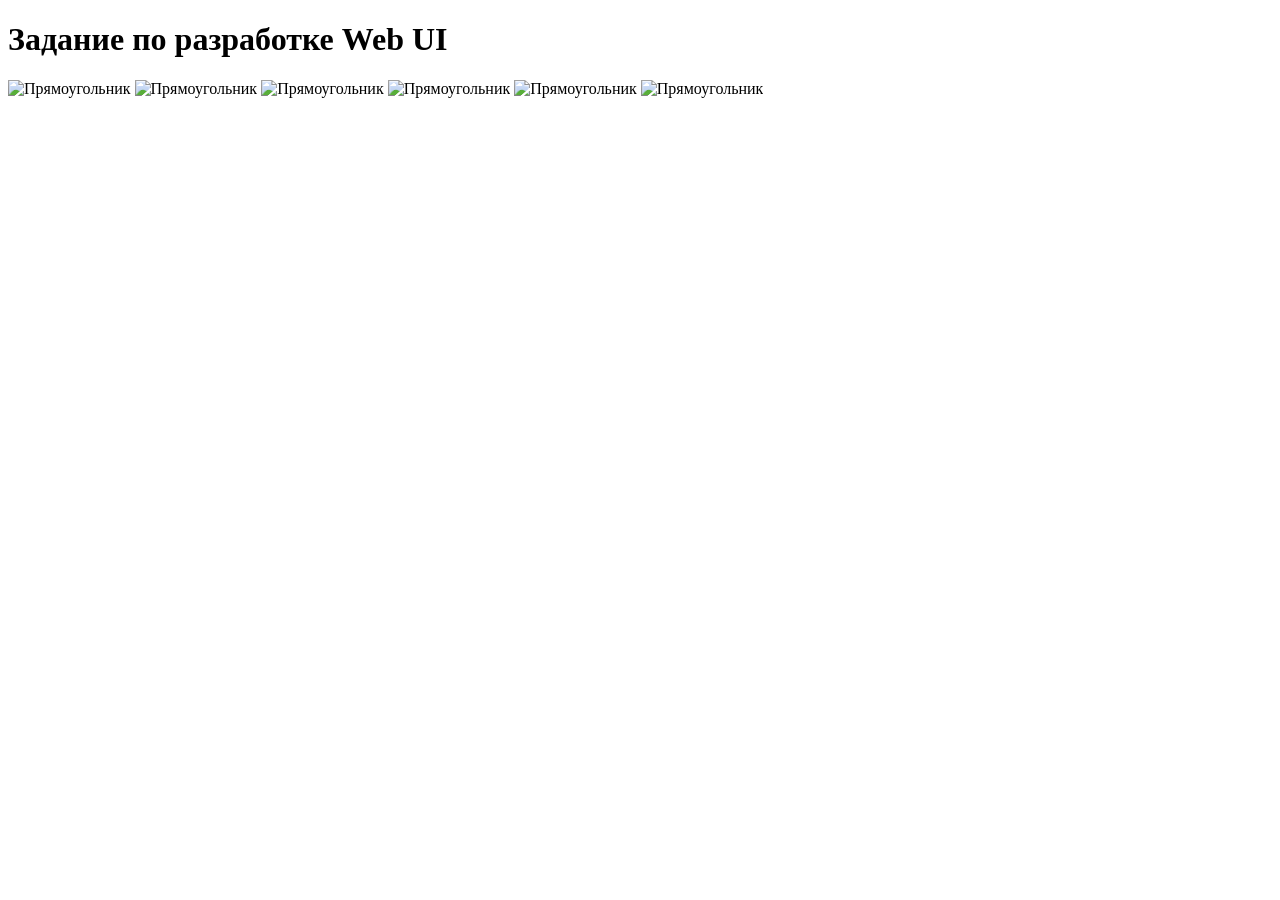
==== 1/index.html @ a6043c7f "taska1" ====
<!DOCTYPE html>
<html lang="ru">
<head>
    <meta charset="UTF-8">
    <title>Задание по Web backend разработке</title>
</head>
<body>
    <h1>Задание по разработке Web UI</h1>
    <img src="Снимок.png" alt="Прямоугольник" usemap="#rectmap" width="300">
    <img src="Снимок2.png" alt="Прямоугольник" usemap="#rectmap" width="300">
    <img src="Снимок3_1A.png" alt="Прямоугольник" usemap="#rectmap" width="300">
    <img src="Снимок3_1MX.png" alt="Прямоугольник" usemap="#rectmap" width="300">
    <img src="Снимок3A.png" alt="Прямоугольник" usemap="#rectmap" width="300">
    <img src="СнимокWHOIS.png" alt="Прямоугольник" usemap="#rectmap" width="300">
</body>
</html>
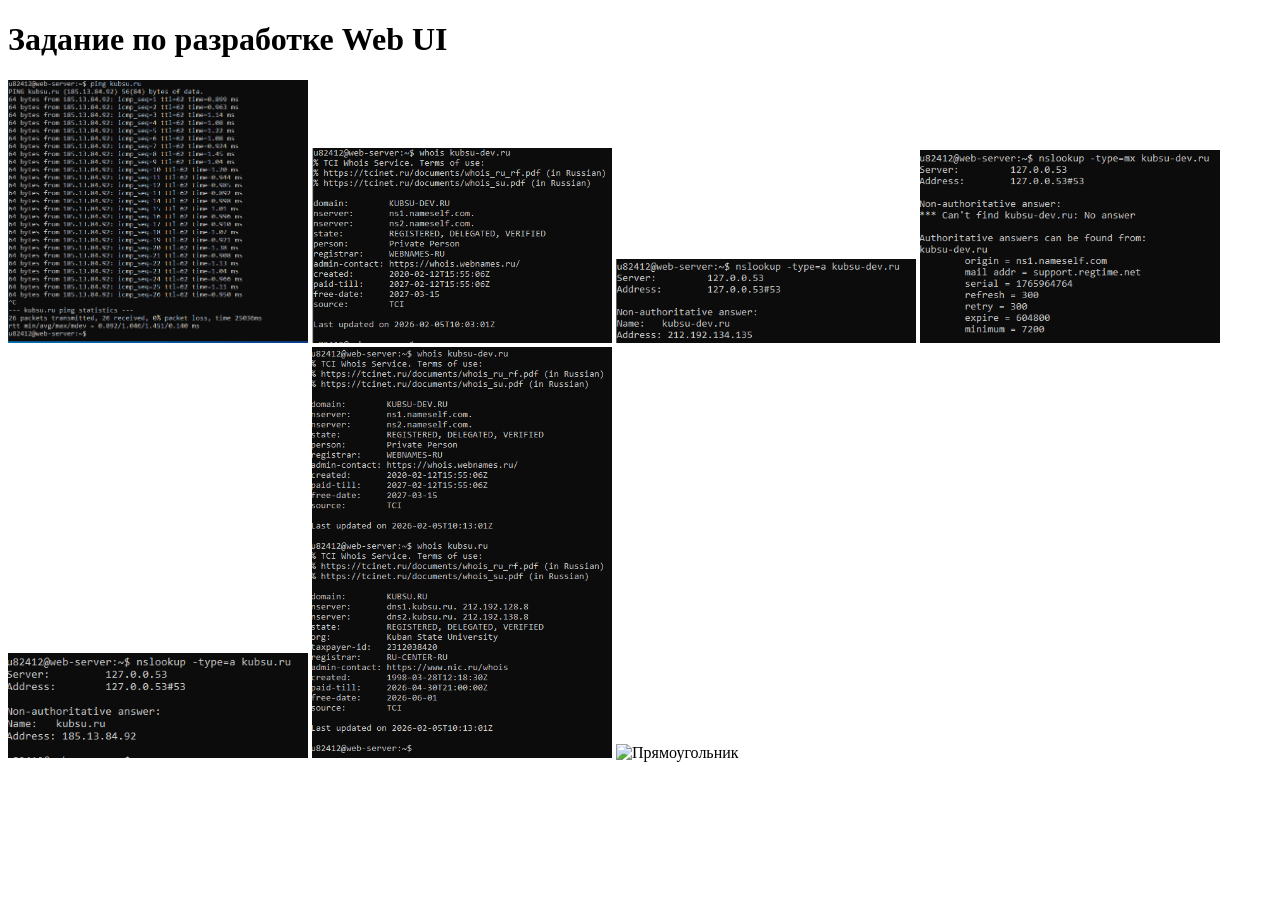
==== commit d745c533: "png fix" ====
--- a/1/index.html
+++ b/1/index.html
@@ -6,11 +6,12 @@
 </head>
 <body>
     <h1>Задание по разработке Web UI</h1>
-    <img src="Снимок.png" alt="Прямоугольник" usemap="#rectmap" width="300">
-    <img src="Снимок2.png" alt="Прямоугольник" usemap="#rectmap" width="300">
-    <img src="Снимок3_1A.png" alt="Прямоугольник" usemap="#rectmap" width="300">
-    <img src="Снимок3_1MX.png" alt="Прямоугольник" usemap="#rectmap" width="300">
-    <img src="Снимок3A.png" alt="Прямоугольник" usemap="#rectmap" width="300">
-    <img src="СнимокWHOIS.png" alt="Прямоугольник" usemap="#rectmap" width="300">
+    <img src="Снимок.PNG" alt="Прямоугольник" usemap="#rectmap" width="300">
+    <img src="Снимок2.PNG" alt="Прямоугольник" usemap="#rectmap" width="300">
+    <img src="Снимок3_1A.PNG" alt="Прямоугольник" usemap="#rectmap" width="300">
+    <img src="Снимок3_1MX.PNG" alt="Прямоугольник" usemap="#rectmap" width="300">
+    <img src="Снимок3A.PNG" alt="Прямоугольник" usemap="#rectmap" width="300">
+    <img src="СнимокWHOIS.PNG" alt="Прямоугольник" usemap="#rectmap" width="300">
+    <img src="СнимокЗадача1.PNG" alt="Прямоугольник" usemap="#rectmap" width="300">
 </body>
-</html>+</html>
